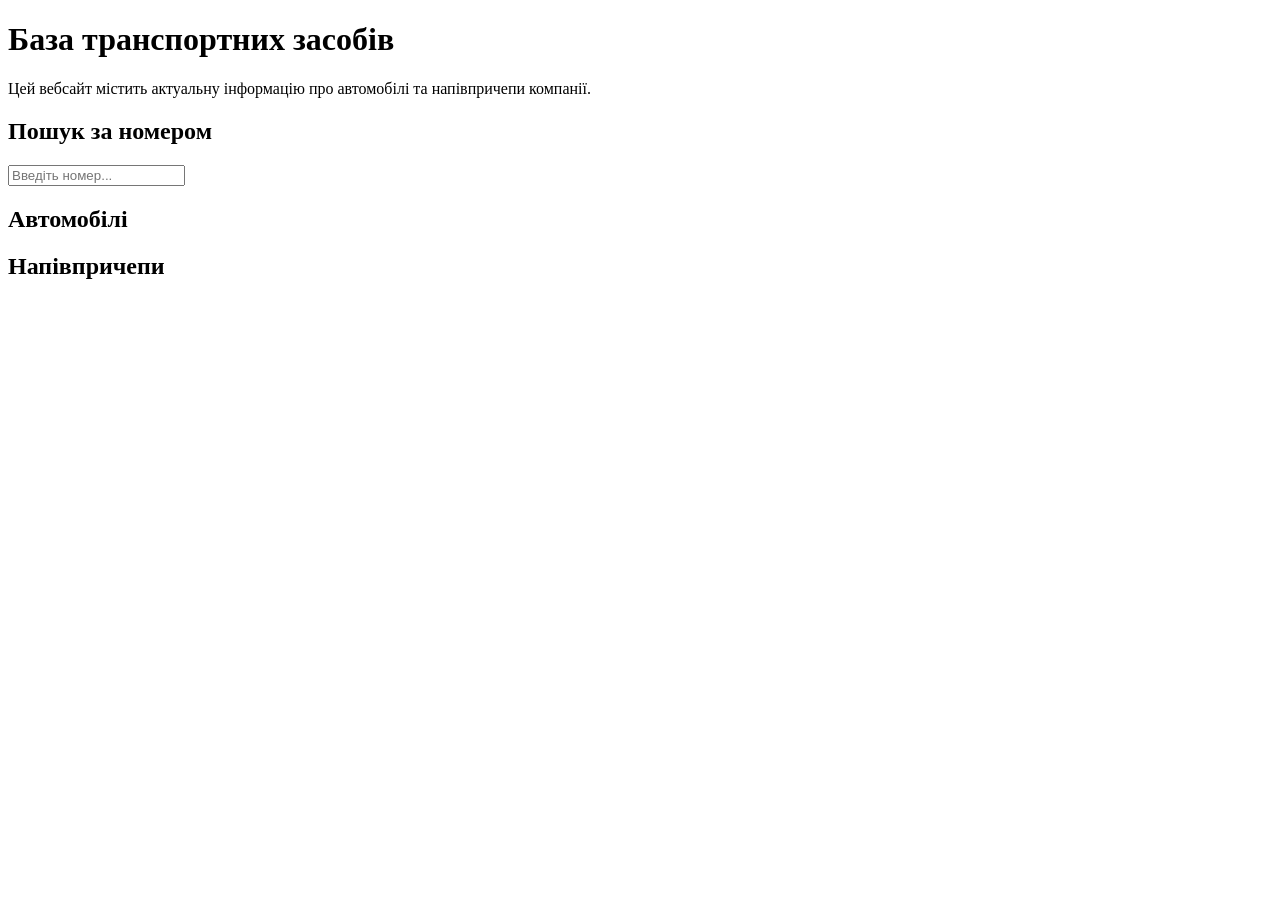
==== index.html @ 97801f16 "Update index.html" ====
<!DOCTYPE html>
<html lang="uk">
<head>
  <meta charset="UTF-8">
  <base href="/ATEBase/">
  <meta name="viewport" content="width=device-width, initial-scale=1.0">
  <title>Мій перший сайт</title>
  <link rel="stylesheet" href="style.css">
  <script src="script.js"></script>
  <script src="catalog.js"></script>
 

</head>
<body>

<h1>База транспортних засобів</h1>
<p>Цей вебсайт містить актуальну інформацію про автомобілі та напівпричепи компанії.</p>

  <h2>Пошук за номером</h2>
  <input type="text" id="searchInput" placeholder="Введіть номер..." />

  <h2>Автомобілі</h2>
  <div id="cars-list"></div>

  <h2>Напівпричепи</h2>
  <div id="trailers-list"></div>


</body>
</html>
---- style.css ----
body {
  font-family: 'Segoe UI', Tahoma, Geneva, Verdana, sans-serif;
  background: linear-gradient(135deg, #e6f0ff, #ffffff);
  margin: 0;
  padding: 20px;
  color: #333;
}

h1 {
  color: #003366;
  text-align: center;
  font-size: 2.5em;
  margin-bottom: 10px;
}

p {
  text-align: center;
  font-size: 1.1em;
  color: #555;
}

input[type="text"] {
  width: 100%;
  max-width: 400px;
  padding: 10px;
  margin: 10px auto;
  display: block;
  border: 1px solid #ccc;
  border-radius: 8px;
  font-size: 1em;
}

h2 {
  color: #00509e;
  margin-top: 40px;
  border-bottom: 2px solid #00509e;
  padding-bottom: 5px;
}

#cars-list, #trailers-list {
  display: grid;
  grid-template-columns: repeat(auto-fill, minmax(300px, 1fr));
  gap: 20px;
  margin-top: 10px;
}

#cars-list div, #trailers-list div {
  background-color: #f8f9fa;
  border: 2px solid #00509e;
  border-radius: 10px;
  padding: 15px;
  box-shadow: 2px 4px 10px rgba(0,0,0,0.1);
  transition: transform 0.2s ease, background-color 0.3s ease;
}

#cars-list div:hover, #trailers-list div:hover {
  background-color: #d0e7ff;
  transform: translateY(-4px);
}
/* Стиль для підсвічування фону */
.yellow {
  background-color: yellow;
  font-weight: bold;
}

.red {
  background-color: red;
  font-weight: bold;
}
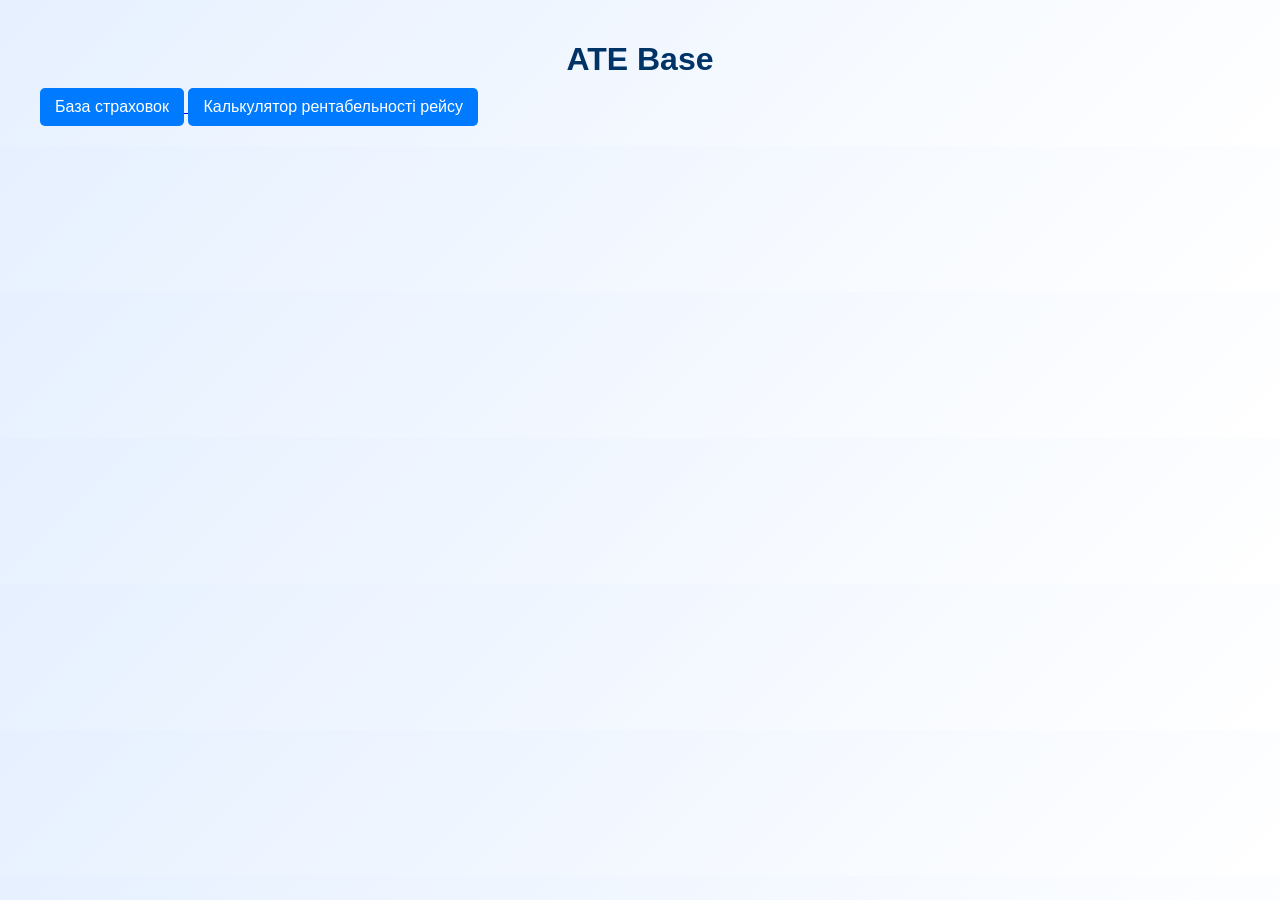
==== commit 8b0fbc49: "+ profitability calculation" ====
--- a/index.html
+++ b/index.html
@@ -1,30 +1,26 @@
 <!DOCTYPE html>
 <html lang="uk">
 <head>
-  <meta charset="UTF-8">
-  <base href="/ATEBase/">
-  <meta name="viewport" content="width=device-width, initial-scale=1.0">
-  <title>Мій перший сайт</title>
-  <link rel="stylesheet" href="style.css">
-  <script src="script.js"></script>
-  <script src="catalog.js"></script>
- 
+<meta charset="UTF-8">
+<title>ATE Base</title>
+<link rel="stylesheet" href="style.css">
+</head>
 
-</head>
 <body>
 
-<h1>База транспортних засобів</h1>
-<p>Цей вебсайт містить актуальну інформацію про автомобілі та напівпричепи компанії.</p>
+<h1>ATE Base</h1>
 
-  <h2>Пошук за номером</h2>
-  <input type="text" id="searchInput" placeholder="Введіть номер..." />
+<div class="menu">
 
-  <h2>Автомобілі</h2>
-  <div id="cars-list"></div>
+<a href="insurance.html">
+<button>База страховок</button>
+</a>
 
-  <h2>Напівпричепи</h2>
-  <div id="trailers-list"></div>
+<a href="profit.html">
+<button>Калькулятор рентабельності рейсу</button>
+</a>
 
+</div>
 
 </body>
-</html>
+</html>
--- a/style.css
+++ b/style.css
@@ -5,6 +5,21 @@
   padding: 20px;
   color: #333;
 }
+
+body {
+  max-width: 1200px;
+  margin: 0 auto;
+  padding: 20px;
+  font-family: Arial, sans-serif;
+}
+
+.container {
+  display: grid;
+  grid-template-columns: repeat(auto-fit, minmax(280px, 1fr));
+  gap: 20px;
+  margin-top: 20px;
+}
+
 
 h1 {
   color: #003366;
@@ -67,3 +82,45 @@
   background-color: red;
   font-weight: bold;
 }
+
+.item {
+  background-color: #f0f8ff;
+  padding: 15px;
+  border-radius: 10px;
+  box-shadow: 0px 2px 5px rgba(0, 0, 0, 0.2);
+  transition: transform 0.2s;
+}
+
+.item:hover {
+  transform: scale(1.02);
+}
+
+h1 {
+  text-align: center;
+  color: #003366;
+  font-size: 2rem;
+}
+
+h2 {
+  color: #0055aa;
+}
+
+p {
+  font-size: 1rem;
+  color: #333;
+}
+
+button {
+  background-color: #007bff;
+  color: white;
+  border: none;
+  padding: 10px 15px;
+  border-radius: 5px;
+  cursor: pointer;
+  font-size: 1rem;
+}
+
+button:hover {
+  background-color: #0056b3;
+}
+
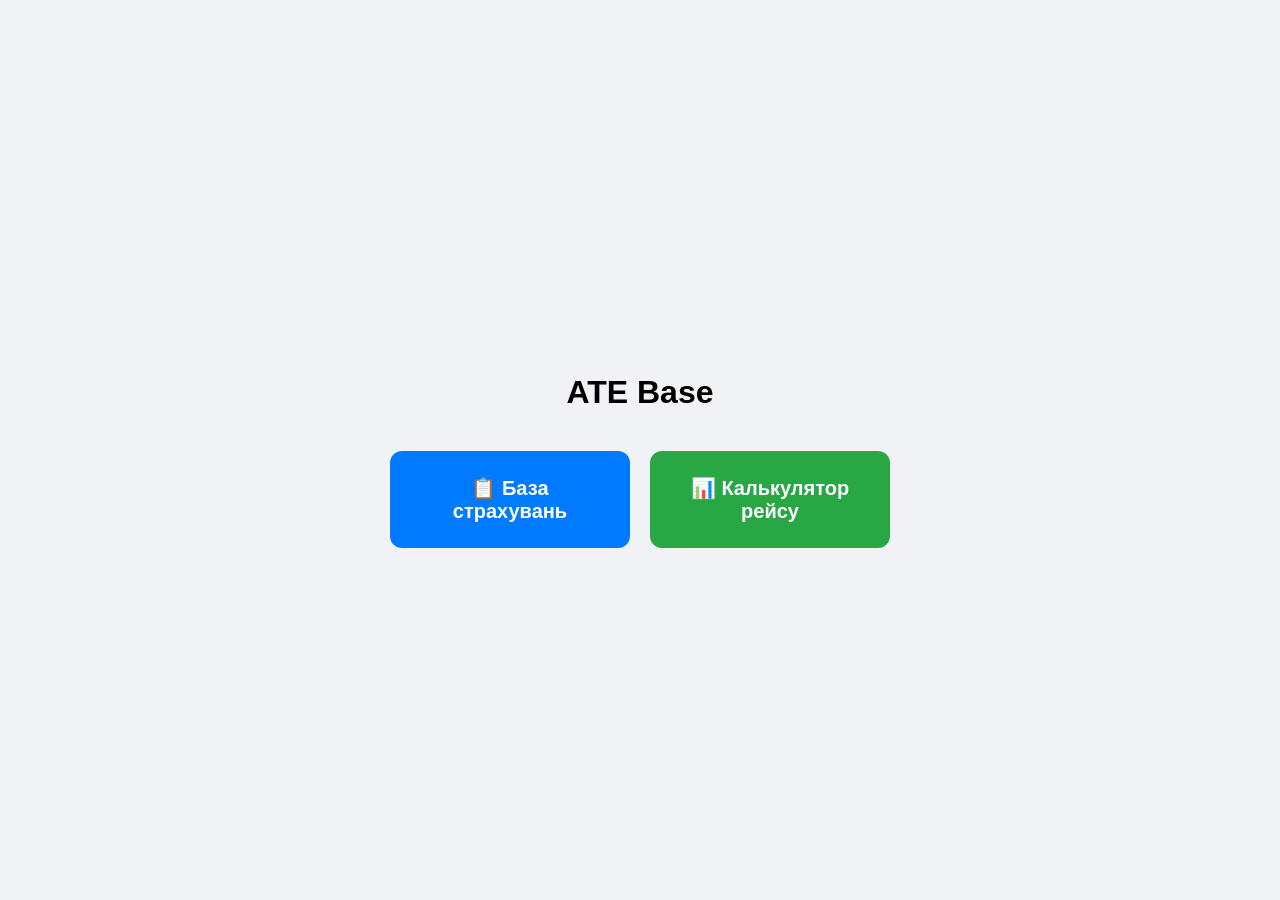
==== commit f73f5f86: "Add styles and update buttons in index.html" ====
--- a/index.html
+++ b/index.html
@@ -2,25 +2,95 @@
 <html lang="uk">
 <head>
 <meta charset="UTF-8">
+<meta name="viewport" content="width=device-width, initial-scale=1.0">
 <title>ATE Base</title>
-<link rel="stylesheet" href="style.css">
+
+<style>
+body{
+    margin:0;
+    font-family:Arial;
+    display:flex;
+    justify-content:center;
+    align-items:center;
+    height:100vh;
+    background:#f0f2f5;
+}
+
+.container{
+    width:100%;
+    max-width:500px;
+    padding:20px;
+    text-align:center;
+}
+
+h1{
+    margin-bottom:40px;
+}
+
+.menu{
+    display:flex;
+    flex-direction:column;
+    gap:20px;
+}
+
+.btn{
+    display:block;
+    padding:25px;
+    font-size:20px;
+    font-weight:bold;
+    border:none;
+    border-radius:12px;
+    cursor:pointer;
+    text-decoration:none;
+    color:white;
+}
+
+/* кнопки */
+.btn-insurance{
+    background:#007bff;
+}
+
+.btn-profit{
+    background:#28a745;
+}
+
+/* hover */
+.btn:hover{
+    opacity:0.9;
+}
+
+/* для ПК — можна в ряд */
+@media (min-width:600px){
+    .menu{
+        flex-direction:row;
+    }
+    .btn{
+        flex:1;
+    }
+}
+</style>
+
 </head>
 
 <body>
+
+<div class="container">
 
 <h1>ATE Base</h1>
 
 <div class="menu">
 
-<a href="insurance.html">
-<button>База страховок</button>
+<a href="insurance.html" class="btn btn-insurance">
+📋 База страхувань
 </a>
 
-<a href="profit.html">
-<button>Калькулятор рентабельності рейсу</button>
+<a href="profit.html" class="btn btn-profit">
+📊 Калькулятор рейсу
 </a>
 
 </div>
 
+</div>
+
 </body>
-</html>+</html>
